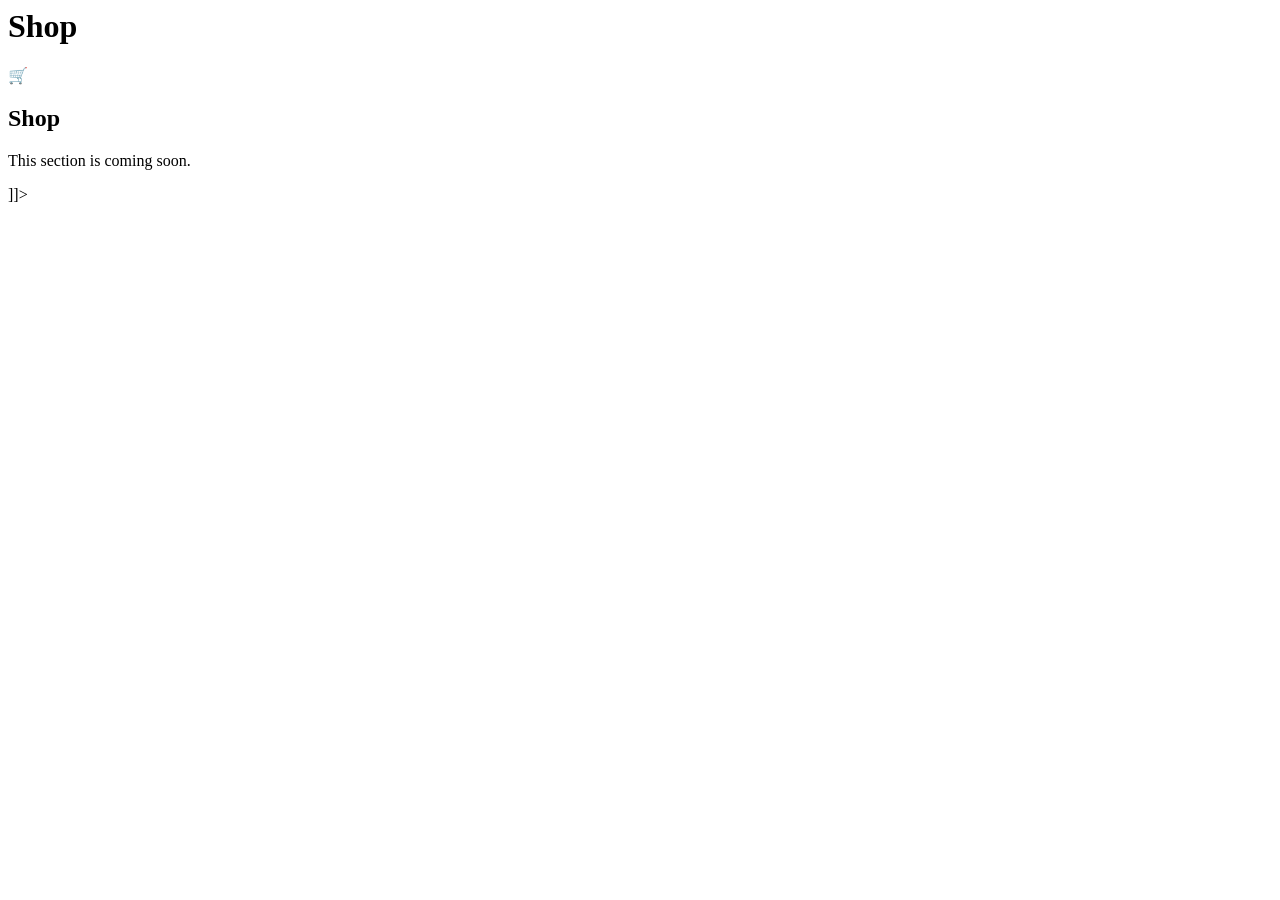
==== target/classes/templates/shop.html @ 811c8a27 "first commit" ====
<![CDATA[<!DOCTYPE html>
<html xmlns:th="http://www.thymeleaf.org" lang="en">
<head>
    <meta charset="UTF-8">
    <meta name="viewport" content="width=device-width, initial-scale=1.0">
    <title th:text="${title}">Shop</title>
    <link rel="stylesheet" th:href="@{/css/style.css}">
</head>
<body>
    <!-- Sidebar -->
    <aside class="sidebar" th:replace="~{fragments/sidebar :: sidebar(currentPage='shop')}"></aside>

    <!-- Main Content -->
    <div class="main-content">
        <header class="content-header">
            <h1 th:text="${title}">Shop</h1>
        </header>

        <div class="content-body">
            <div class="card empty-state">
                <div class="icon">🛒</div>
                <h2 th:text="${title}">Shop</h2>
                <p>This section is coming soon.</p>
            </div>
        </div>
    </div>
</body>
</html>
]]>
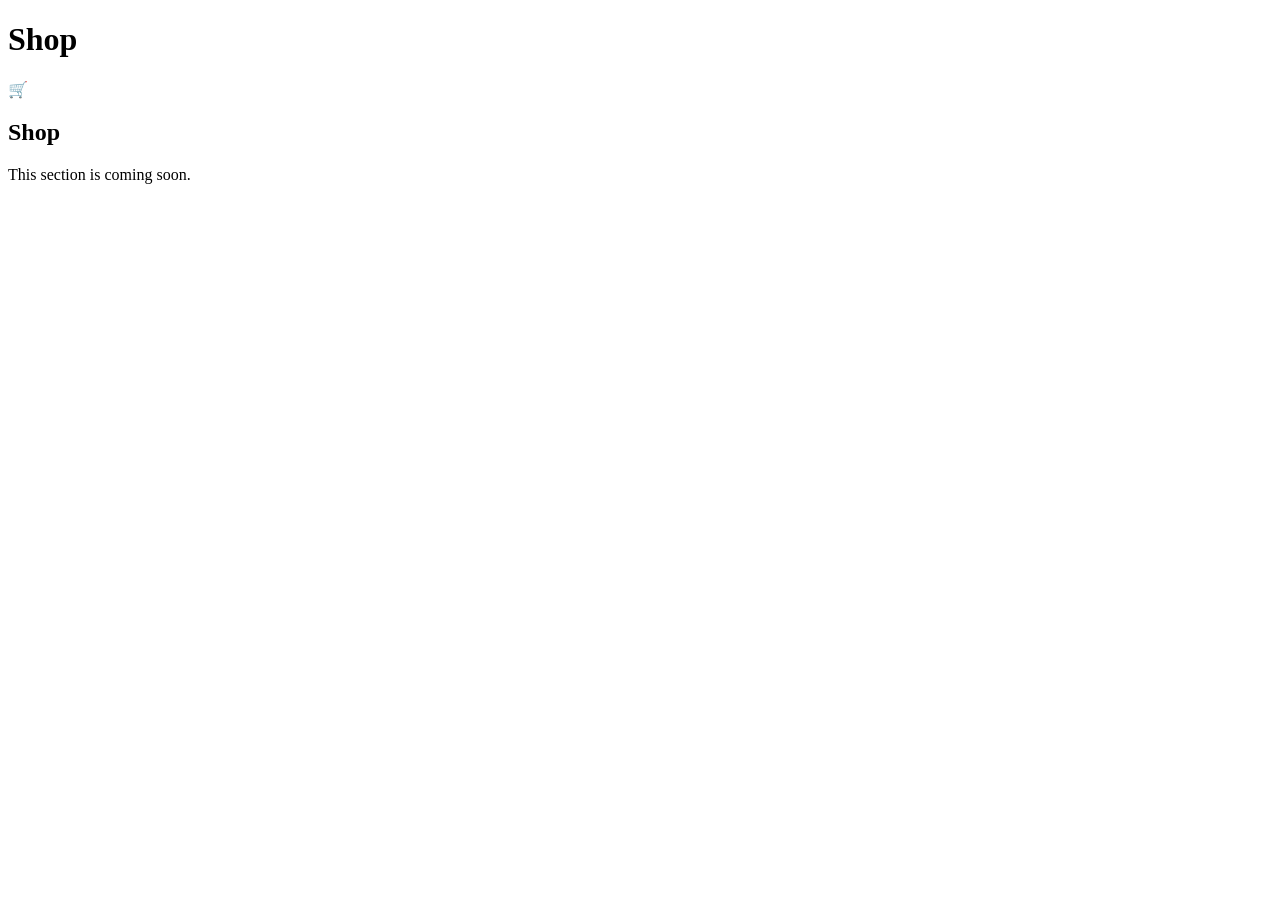
==== commit cc5d5cdc: "цени на метро" ====
--- a/target/classes/templates/shop.html
+++ b/target/classes/templates/shop.html
@@ -1,4 +1,4 @@
-<![CDATA[<!DOCTYPE html>
+<!DOCTYPE html>
 <html xmlns:th="http://www.thymeleaf.org" lang="en">
 <head>
     <meta charset="UTF-8">
@@ -25,5 +25,4 @@
         </div>
     </div>
 </body>
-</html>
-]]>+</html>
